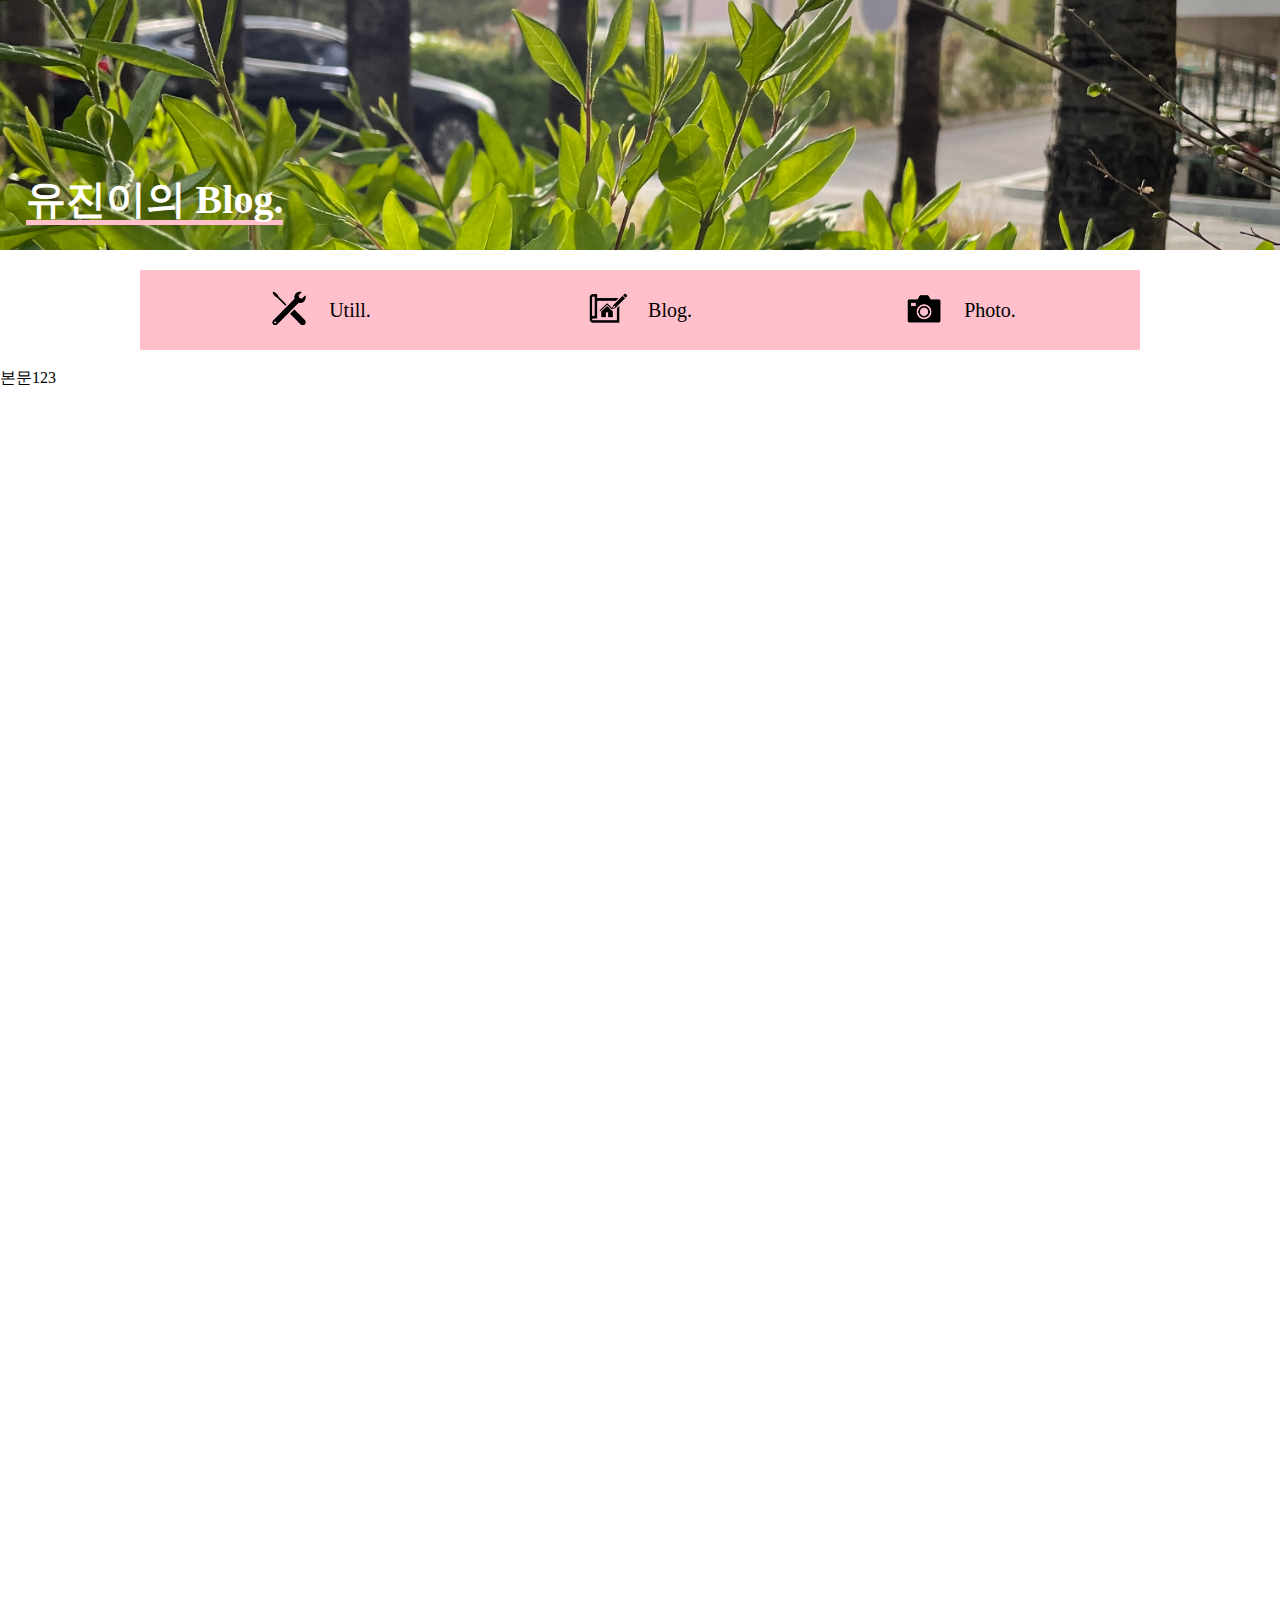
==== new_index.html @ a97815ca "20210518 first commit" ====
<!DOCTYPE html>
<html>
<head>
  <meta charset="utf-8">
  <link href="new_style.css" rel="stylesheet" type="text/css">
  <title>유진이의 Blog.</title>
</head>
<body>
  <header class="header">
    <div class="header_inner"> <!-- 헤더 이미지 -->
      <p class="header_text">유진이의 Blog.</p> <!-- 헤더 Text -->
    </div>
    <nav class="nav">
      <ul class="nav_list"> <!-- list -->

        <!-- 1번째 -->
        <li class="nav_item">
          <div class="card">
            <div class="card_img">
              <img src="img/utill.png" alt="utill">
            </div>
            <p class="card_text">Utill.</p>
            <a href="index.html"> </a>
          </div>
        </li>

        <!-- 2번째 -->
        <li class="nav_item">
          <div class="card">
            <div class="card_img">
              <img src="img/diary.png" alt="utill">
            </div>
            <p class="card_text">Blog.</p>
            <a href="~~.html"></a>
          </div>
        </li>

        <!-- 3번째 -->
        <li class="nav_item">

          <div class="card">
            <div class="card_img">
              <img src="img/camera.png" alt="utill">
            </div>
            <p class="card_text">Photo.</p>
            <a href="~~~.html"></a>
          </div>
        </li>
      </ul>
    </nav>
  </header>
  <main>
    <div class="content">
      <p>본문123</p>
    </div>
  </main>
</body>
</html>
---- new_style.css ----
/* http://meyerweb.com/eric/tools/css/reset/
   v2.0 | 20110126
   License: none (public domain)
*/

html, body, div, span, applet, object, iframe,
h1, h2, h3, h4, h5, h6, p, blockquote, pre,
a, abbr, acronym, address, big, cite, code,
del, dfn, em, img, ins, kbd, q, s, samp,
small, strike, strong, sub, sup, tt, var,
b, u, i, center,
dl, dt, dd, ol, ul, li,
fieldset, form, label, legend,
table, caption, tbody, tfoot, thead, tr, th, td,
article, aside, canvas, details, embed,
figure, figcaption, footer, header, hgroup,
menu, nav, output, ruby, section, summary,
time, mark, audio, video {
	margin: 0;
	padding: 0;
	border: 0;
	font-size: 100%;
	font: inherit;
	vertical-align: baseline;
}
/* HTML5 display-role reset for older browsers */
article, aside, details, figcaption, figure,
footer, header, hgroup, menu, nav, section {
	display: block;
}
body {
	line-height: 1;
}
ol, ul {
	list-style: none;
}
blockquote, q {
	quotes: none;
}
blockquote:before, blockquote:after,
q:before, q:after {
	content: '';
	content: none;
}
table {
	border-collapse: collapse;
	border-spacing: 0;
}

.header{

}

.header_inner{
  width: 100%;
  height:250px;
  position: relative;
  background-image: url(../img/header.jpg);
  background-repeat: no-repeat;
  background-position:center center;
  background-size: cover;
}

.header_text{
  position: absolute;
  bottom: 10%;
  left: 2%;
  font-size: 40px;
  color: white;
  font-weight: bolder;
  border-bottom: pink 5px solid;
}

.nav{
  width: 1000px;
  margin: 0 auto;
}

/* 내비게이션 컨텐츠 스타일 */
.nav_list{
  display: flex;
  justify-content:center;
  list-style: none;
  margin: 20px 0px;
  background-color: pink;
}

.card{
  position: relative;
  display: flex; /* 이미지 바로 옆으로 텍스트가 붙게 됨 */
  justify-content:center;
  align-items: center;
  margin: 10px 40px;
  width: 240px;
  height: 60px;
  font-size: 20px;
}

.card a{
  position: absolute;
  top: 0;
  right: 0;
  width: 100%;
  height: 100%;
  color: black;
  text-decoration:none;
}

/* 내비게이션 이미지 */
.card_img img{
  width: 40px;
  margin: 10px 20px;
  margin-left: 0px;
}

.content{
  height:4000px;
}
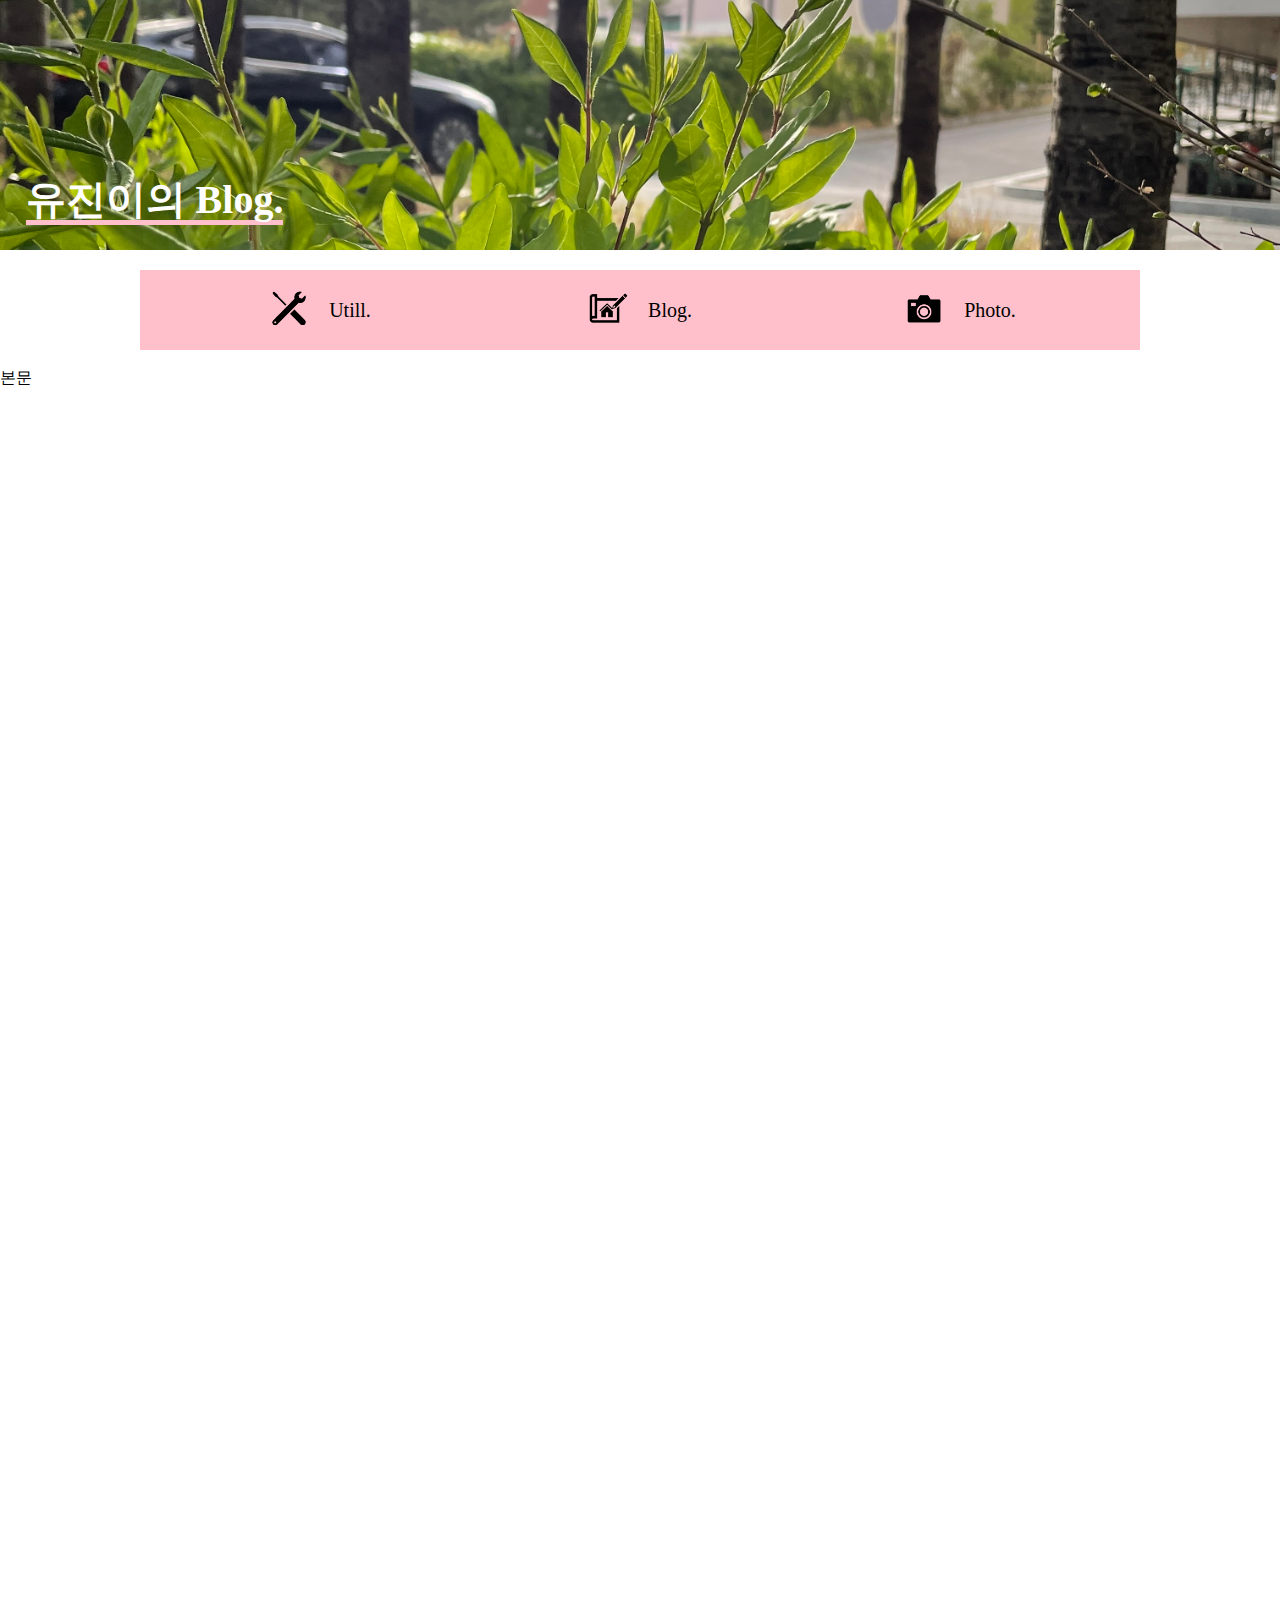
==== commit 56ea2478: "second" ====
--- a/new_index.html
+++ b/new_index.html
@@ -51,7 +51,7 @@
   </header>
   <main>
     <div class="content">
-      <p>본문123</p>
+      <p>본문</p>
     </div>
   </main>
 </body>
